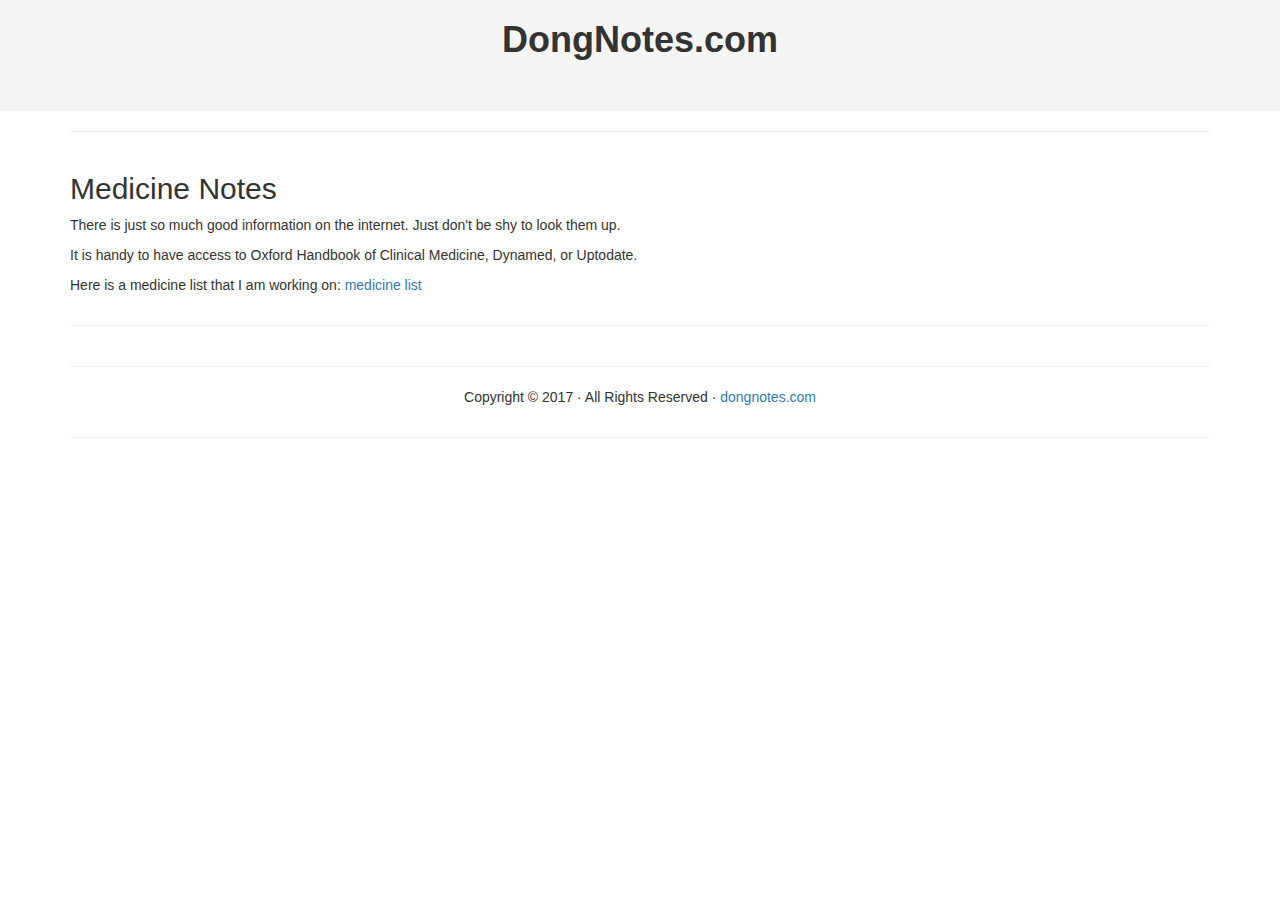
==== medicine.html @ 8d02e912 "Update medicine.html" ====
<!DOCTYPE html>
<html lang="en">
<head>
<meta charset="utf-8">
<meta http-equiv="X-UA-Compatible" content="IE=edge">
<meta name="viewport" content="width=device-width, initial-scale=1">
<title>Bootstrap - Prebuilt Layout</title>

<!-- Bootstrap -->
<link href="css/bootstrap.css" rel="stylesheet">

<!-- HTML5 shim and Respond.js for IE8 support of HTML5 elements and media queries -->
<!-- WARNING: Respond.js doesn't work if you view the page via file:// -->
<!--[if lt IE 9]>
      <script src="https://oss.maxcdn.com/html5shiv/3.7.2/html5shiv.min.js"></script>
      <script src="https://oss.maxcdn.com/respond/1.4.2/respond.min.js"></script>
    <![endif]-->
</head>
<body>

<div class="container-fluid">
  <div class="row">
    <div class="col-md-6 col-md-offset-3">
      <h1 class="text-center"><b>DongNotes.com</b></h1>
    </div>
  </div>
  <hr>
</div>
<div class="container">
<hr>
  <div class="row"> </div>
  <div class="row">
<div class="col-lg-12">
  <h2>Medicine Notes</h2>
  <p>There is just so much good information on the internet. Just don't be shy to look them up.</p>
  <p>It is handy to have access to Oxford Handbook of Clinical Medicine, Dynamed, or Uptodate.</p>
  <p>Here is a medicine list that I am working on: <a href="https://docs.google.com/document/d/1dIoiR3J0nwtXq2xjtAWbz0R2ubNTTMnZ80uKKjf0Dc8/edit?usp=sharing/">medicine list</a>
</div>
  </div>
  <hr>
  <div class="row"> </div>
<hr>
  <div class="row">
    <div class="text-center col-md-6 col-md-offset-3">
      
      <p>Copyright &copy; 2017 &middot; All Rights Reserved &middot; <a href="http://dongnotes.com/" >dongnotes.com</a></p>
    </div>
  </div>
  <hr>
</div>
<!-- jQuery (necessary for Bootstrap's JavaScript plugins) --> 
<script src="js/jquery-1.11.3.min.js"></script>

<!-- Include all compiled plugins (below), or include individual files as needed --> 
<script src="js/bootstrap.js"></script>
</body>
</html>
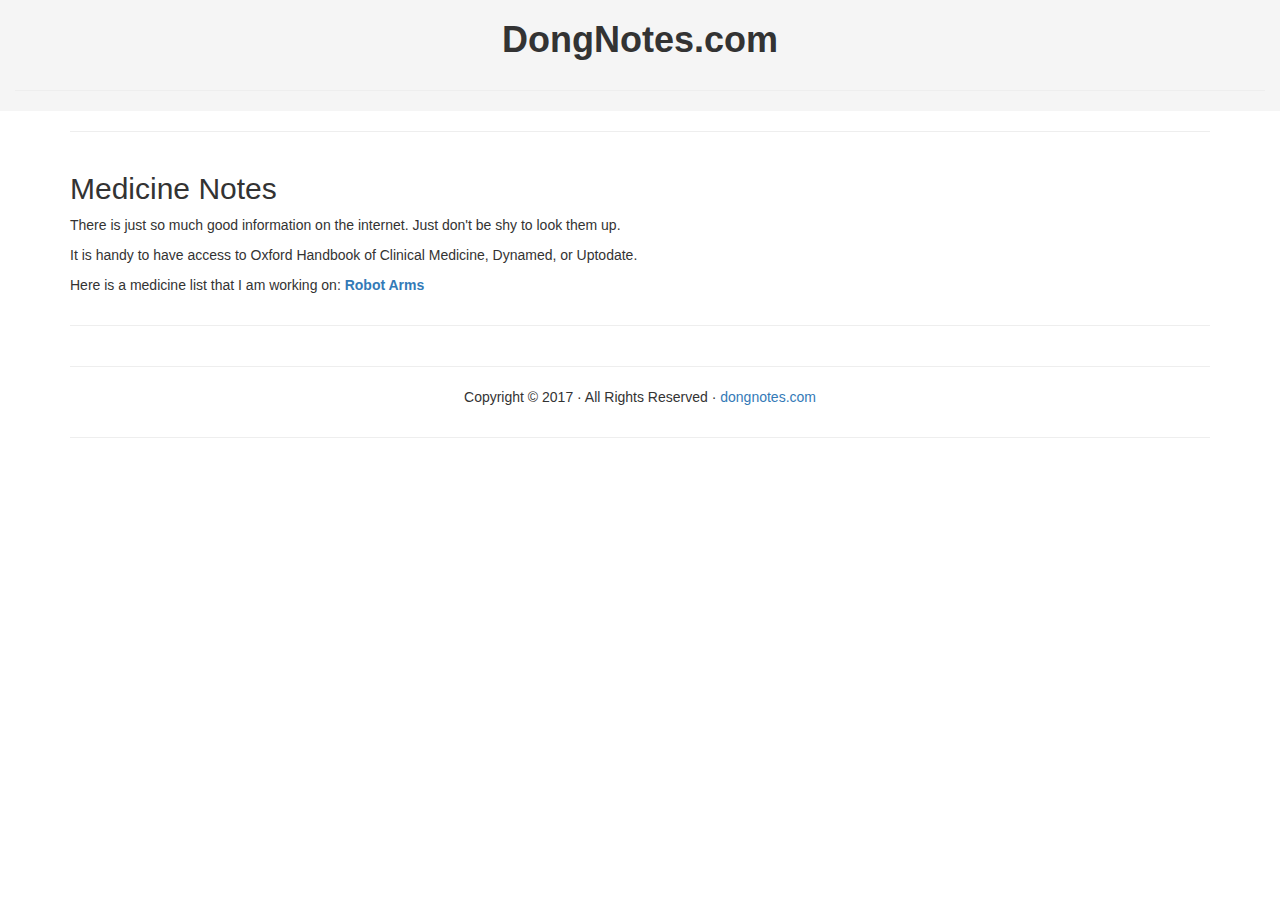
==== commit 84e56030: "Update medicine.html" ====
--- a/medicine.html
+++ b/medicine.html
@@ -34,7 +34,7 @@
   <h2>Medicine Notes</h2>
   <p>There is just so much good information on the internet. Just don't be shy to look them up.</p>
   <p>It is handy to have access to Oxford Handbook of Clinical Medicine, Dynamed, or Uptodate.</p>
-  <p>Here is a medicine list that I am working on: <a href="https://docs.google.com/document/d/1dIoiR3J0nwtXq2xjtAWbz0R2ubNTTMnZ80uKKjf0Dc8/edit?usp=sharing/">medicine list</a>
+  <p>Here is a medicine list that I am working on: <a href="http://ieeexplore.ieee.org/document/7745253/"><b>Robot Arms</b></a>
 </div>
   </div>
   <hr>
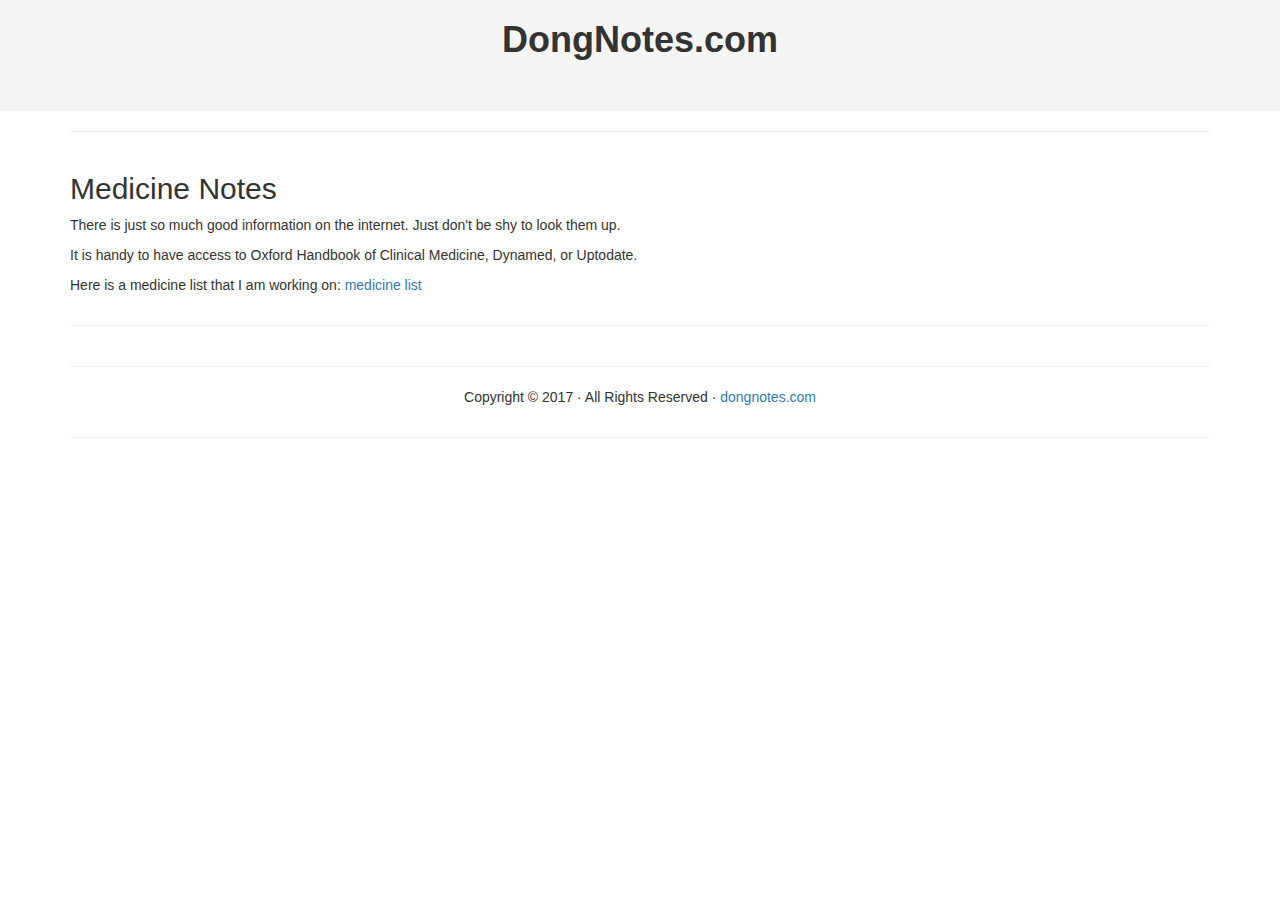
==== commit a53a9d4e: "Update medicine.html" ====
--- a/medicine.html
+++ b/medicine.html
@@ -34,7 +34,7 @@
   <h2>Medicine Notes</h2>
   <p>There is just so much good information on the internet. Just don't be shy to look them up.</p>
   <p>It is handy to have access to Oxford Handbook of Clinical Medicine, Dynamed, or Uptodate.</p>
-  <p>Here is a medicine list that I am working on: <a href="http://ieeexplore.ieee.org/document/7745253/"><b>Robot Arms</b></a>
+  <p>Here is a medicine list that I am working on: <a href="https://docs.google.com/document/d/1dIoiR3J0nwtXq2xjtAWbz0R2ubNTTMnZ80uKKjf0Dc8/edit?usp=sharing/">medicine list</a>
 </div>
   </div>
   <hr>
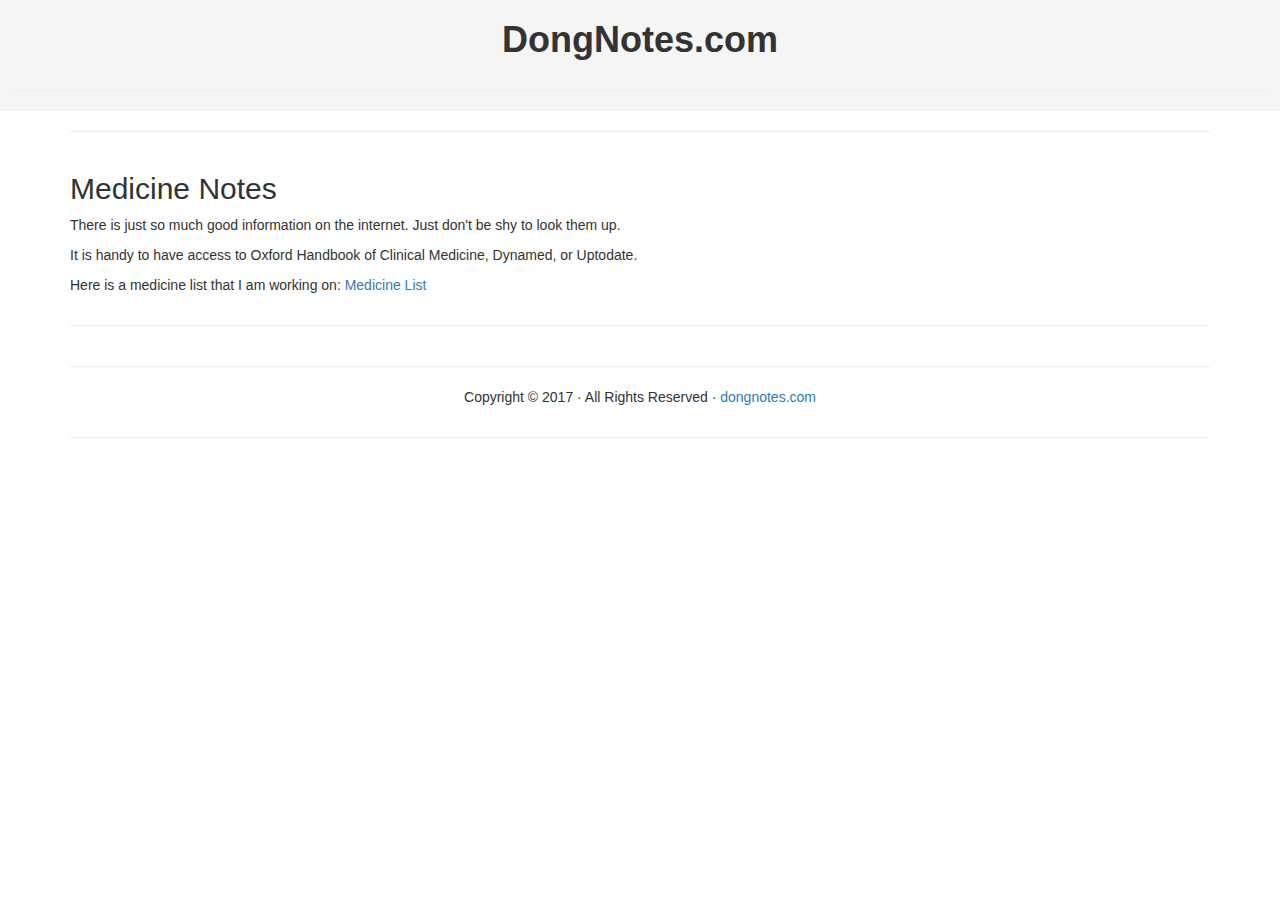
==== commit 0a420a07: "Update medicine.html" ====
--- a/medicine.html
+++ b/medicine.html
@@ -34,7 +34,7 @@
   <h2>Medicine Notes</h2>
   <p>There is just so much good information on the internet. Just don't be shy to look them up.</p>
   <p>It is handy to have access to Oxford Handbook of Clinical Medicine, Dynamed, or Uptodate.</p>
-  <p>Here is a medicine list that I am working on: <a href="https://docs.google.com/document/d/1dIoiR3J0nwtXq2xjtAWbz0R2ubNTTMnZ80uKKjf0Dc8/edit?usp=sharing/">medicine list</a>
+  <p>Here is a medicine list that I am working on: <a href="https://goo.gl/cqY5XR/">Medicine List</a>
 </div>
   </div>
   <hr>
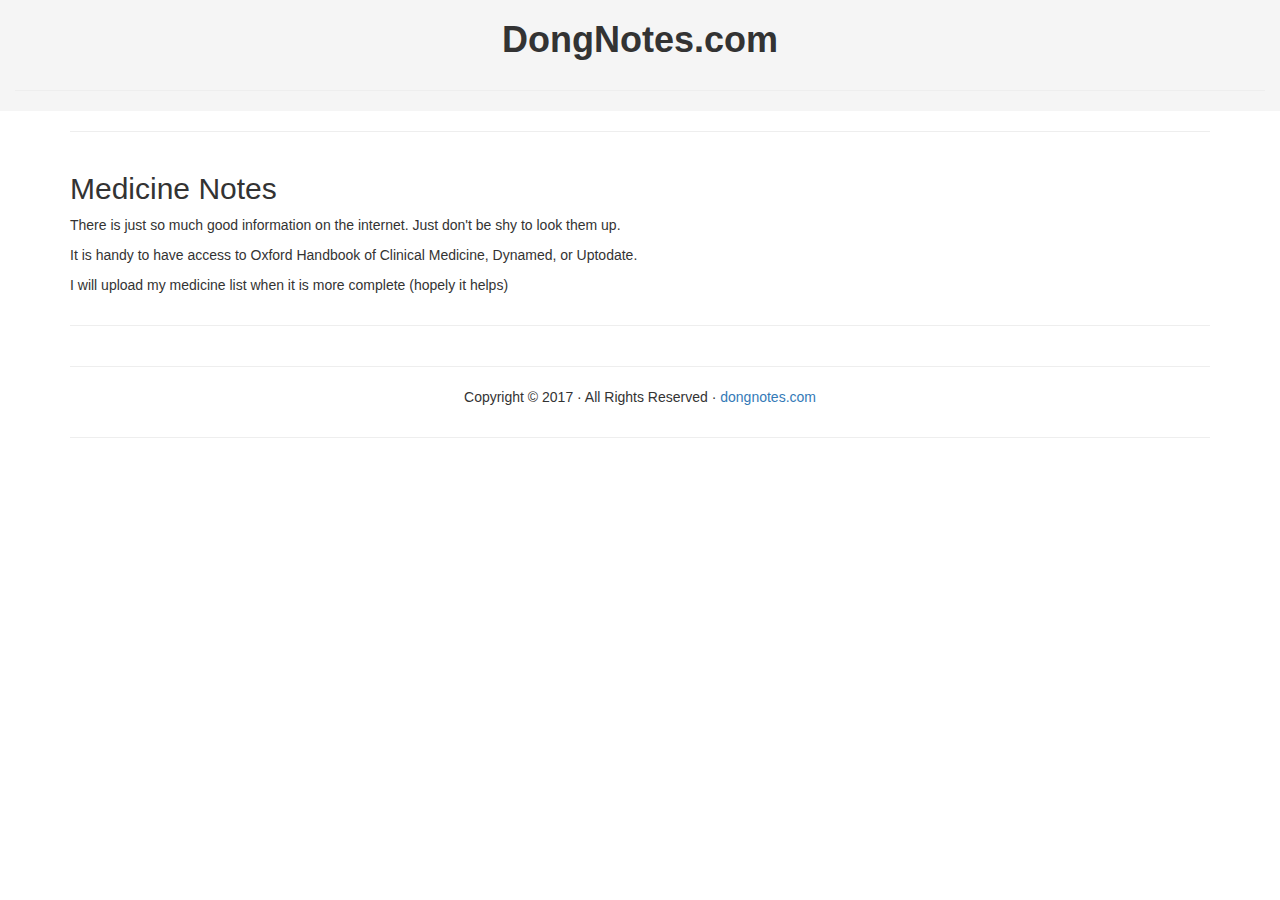
==== commit 78e292c7: "Update medicine.html" ====
--- a/medicine.html
+++ b/medicine.html
@@ -34,7 +34,7 @@
   <h2>Medicine Notes</h2>
   <p>There is just so much good information on the internet. Just don't be shy to look them up.</p>
   <p>It is handy to have access to Oxford Handbook of Clinical Medicine, Dynamed, or Uptodate.</p>
-  <p>Here is a medicine list that I am working on: <a href="https://goo.gl/cqY5XR/">Medicine List</a>
+  <p>I will upload my medicine list when it is more complete (hopely it helps)</p>
 </div>
   </div>
   <hr>
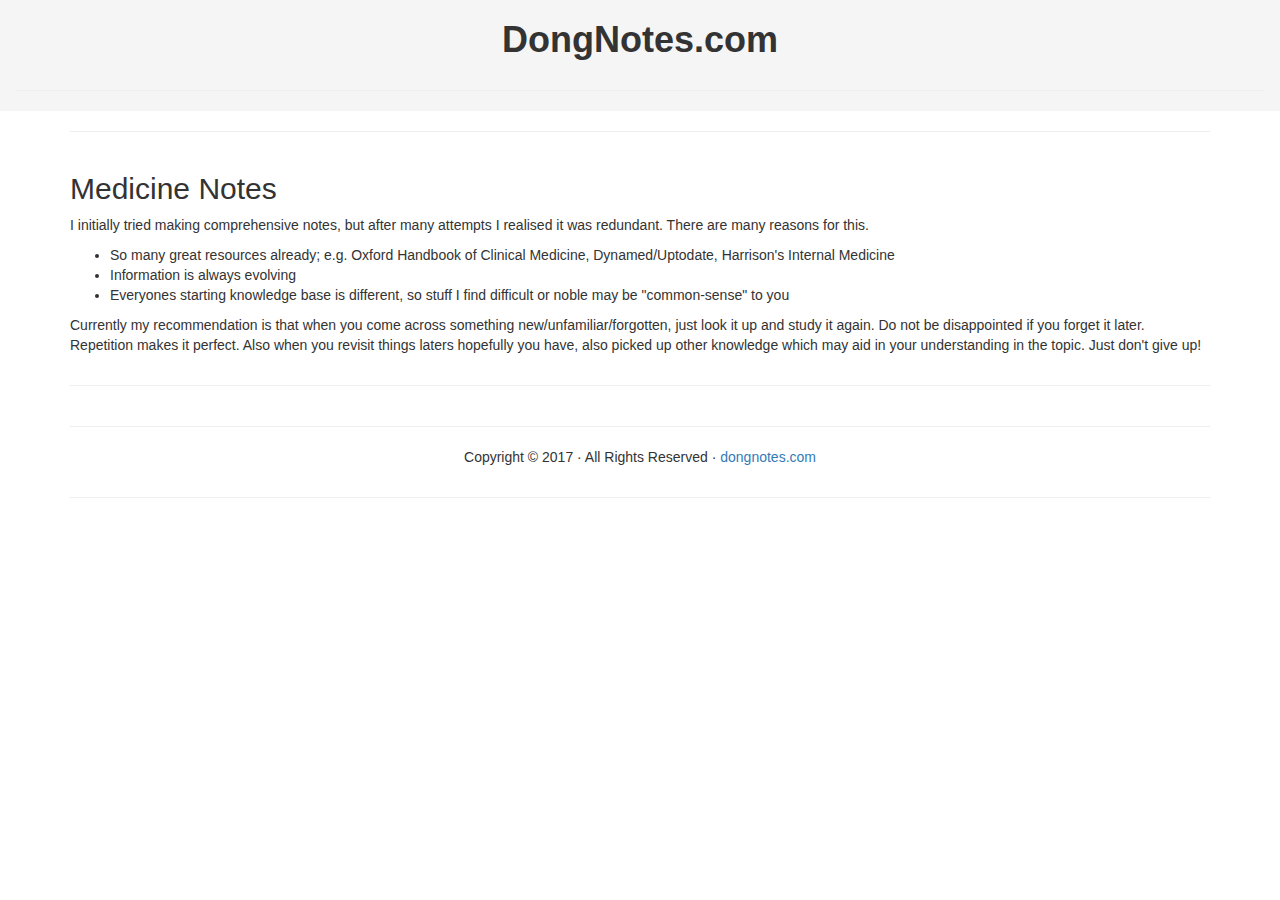
==== commit 6204cd1c: "Update medicine.html" ====
--- a/medicine.html
+++ b/medicine.html
@@ -32,9 +32,15 @@
   <div class="row">
 <div class="col-lg-12">
   <h2>Medicine Notes</h2>
-  <p>There is just so much good information on the internet. Just don't be shy to look them up.</p>
-  <p>It is handy to have access to Oxford Handbook of Clinical Medicine, Dynamed, or Uptodate.</p>
-  <p>I will upload my medicine list when it is more complete (hopely it helps)</p>
+  <p>I initially tried making comprehensive notes, but after many attempts I realised it was redundant. There are many reasons for this. </p>
+      <ul>
+            <li>So many great resources already; e.g. Oxford Handbook of Clinical Medicine, Dynamed/Uptodate, Harrison's Internal Medicine</li>
+            <li>Information is always evolving</li>
+            <li>Everyones starting knowledge base is different, so stuff I find difficult or noble may be "common-sense" to you</li>
+      </ul>
+  <p>Currently my recommendation is that when you come across something new/unfamiliar/forgotten, just look it up and study it again.
+        Do not be disappointed if you forget it later. Repetition makes it perfect. Also when you revisit things laters
+        hopefully you have, also picked up other knowledge which may aid in your understanding in the topic. Just don't give up! </p>
 </div>
   </div>
   <hr>
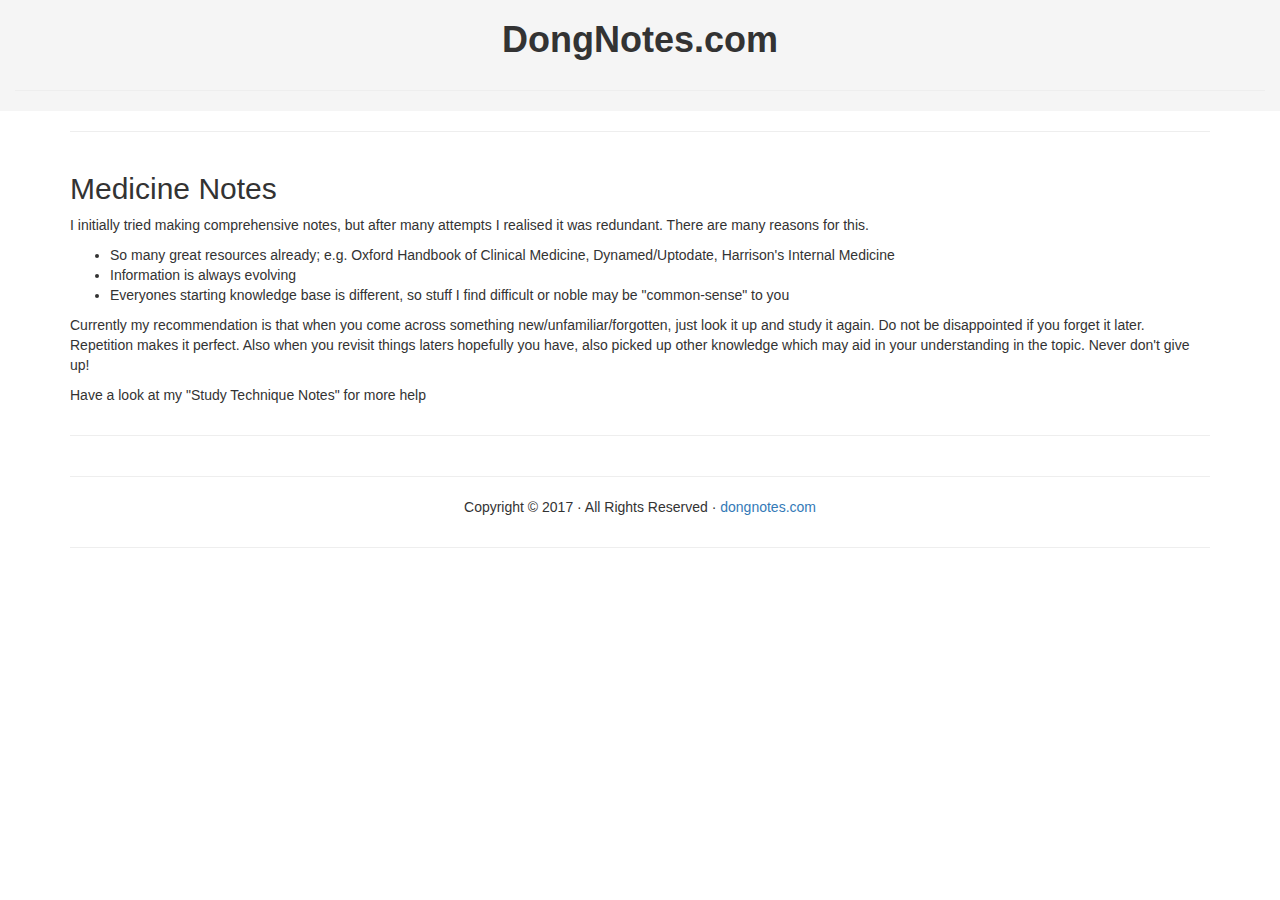
==== commit 48ccacf1: "Update medicine.html" ====
--- a/medicine.html
+++ b/medicine.html
@@ -40,7 +40,8 @@
       </ul>
   <p>Currently my recommendation is that when you come across something new/unfamiliar/forgotten, just look it up and study it again.
         Do not be disappointed if you forget it later. Repetition makes it perfect. Also when you revisit things laters
-        hopefully you have, also picked up other knowledge which may aid in your understanding in the topic. Just don't give up! </p>
+        hopefully you have, also picked up other knowledge which may aid in your understanding in the topic. Never don't give up! </p>
+      <p>Have a look at my "Study Technique Notes" for more help</p>
 </div>
   </div>
   <hr>
